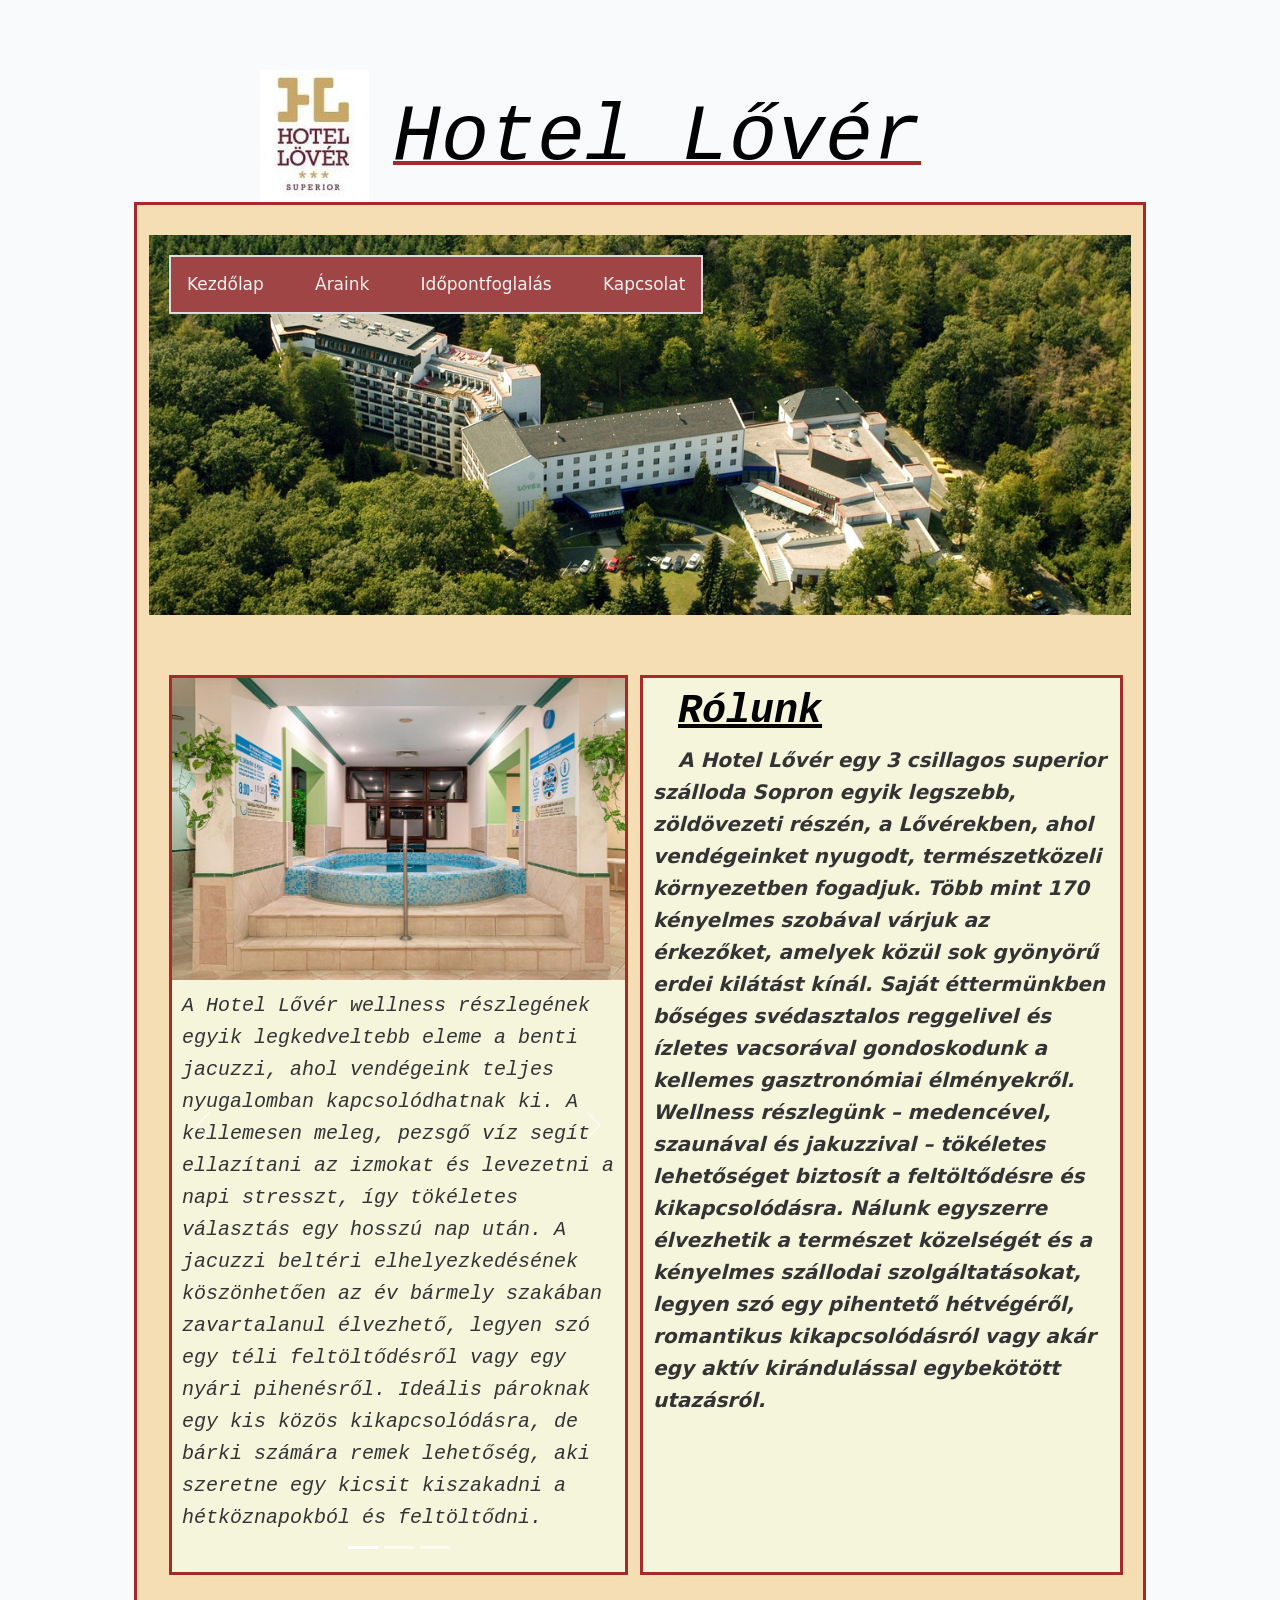
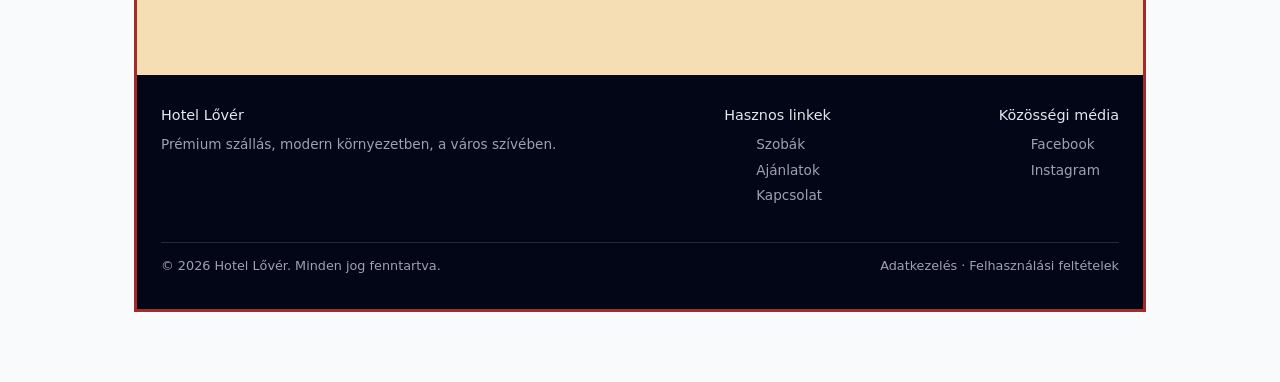
==== index.html @ 331b89bc "fj" ====
<!DOCTYPE html>
<html lang="hu">
<head>
    <meta charset="UTF-8">
    <meta name="viewport" content="width=device-width, initial-scale=1.0">
    <link rel="stylesheet" href="bootstrap/css/bootstrap.min.css">
    <link rel="stylesheet" href="style.css">
    <script src="bootstrap/js/bootstrap.min.js"></script>
    <title>NLZ_szalloda</title>
</head>

<body>
    <div class="row">
        <div class="col-3 teszt"><img src="img/hotel logo.jpg" alt="logo" id="logo"></div>
        <div class="col-9 teszt" ><h1>Hotel Lővér</h1></div>
    
    </div>

    <div id="bg">

    <div class="container">
        <div class="bg-img">
            <div id="navnav">
                <div class="topnav">
                    <nav>
                        <ul class="nav">
                            <li class="nav-item"><a class="nav-link" href="index.html">Kezdőlap</a></li>
                            <li class="nav-item"><a class="nav-link" href="faszár.html" style="display: block;">Áraink</a></li>
                            <li class="nav-item"><a class="nav-link" href="#idotpontfoglalas">Időpontfoglalás</a></li>
                            <li class="nav-item"><a class="nav-link" href="#kapcsolat">Kapcsolat</a></li>
                        </ul>
                    </nav>
                </div>
            </div>
        </div>

        <div class="row" id="elsokocka">
            <div class="col-md-6" id="slidekep">
                <div class="carousel slide" data-bs-ride="false" id="carousel-1">
                    <div class="carousel-inner">
                        <div class="carousel-item active"><img class="w-100 d-block" src="img/jaccuzi.jpg" alt="Slide Image"> <p id="jacuzzislide">A Hotel Lővér wellness részlegének egyik 
                            legkedveltebb eleme a benti jacuzzi, ahol vendégeink teljes nyugalomban kapcsolódhatnak ki. A kellemesen meleg, 
                            pezsgő víz segít ellazítani az izmokat és levezetni a napi stresszt, így tökéletes választás egy hosszú nap után.
                            A jacuzzi beltéri elhelyezkedésének köszönhetően az év bármely szakában zavartalanul élvezhető, legyen szó egy 
                            téli feltöltődésről vagy egy nyári pihenésről. Ideális pároknak egy kis közös kikapcsolódásra, de bárki számára 
                            remek lehetőség, aki szeretne egy kicsit kiszakadni a hétköznapokból és feltöltődni.</p></div>
                        <div class="carousel-item"><img class="w-100 d-block" src="img/svedasztal.jpg" alt="Slide Image"> <p id="svedasztalslide">A Hotel Lővér szállodában a 
                            pihenés mellett a gasztronómiai élményekre is nagy hangsúlyt fektetünk. Bárunk kellemes, 
                            barátságos hangulatot kínál, ahol vendégeink egy frissítő ital, kávé vagy koktél mellett lazíthatnak, akár egy tartalmas nap 
                            lezárásaként, akár egy könnyed beszélgetés közben.
                            Éttermünkben gazdag svédasztalos kínálattal várjuk vendégeinket, ahol mindenki megtalálhatja a kedvére való fogásokat. 
                            Reggel bőséges választékkal indíthatjuk a napot, míg vacsoránál változatos, ízletes ételek közül válogathatunk. 
                            Kínálatunkban a hagyományos magyar ízek mellett könnyedebb és nemzetközi fogások is helyet kapnak, így minden alkalom egy élmény nálunk.</p></div>
                        <div class="carousel-item"><img class="w-100 d-block" src="img/medence.jpg" alt="Slide Image"> <p id="medenceslide">A Hotel Lővér beltéri medencéje 
                            tökéletes helyszínt biztosít a pihenésre és a feltöltődésre. Vendégeink számára kellemes hőmérsékletű vízzel és nyugodt környezettel tesszük lehetővé, 
                            hogy bármely évszakban élvezhessék a fürdőzés élményét.
                            A medence ideális egy frissítő úszáshoz vagy egy lazító fürdőzéshez, akár aktív kikapcsolódásként, 
                            akár a wellness élmények részeként. Nálunk a nyugalom és a kényelem találkozik, 
                            így vendégeink valóban kikapcsolódhatnak és feltöltődhetnek a mindennapok rohanása után.</p></div>
                    </div>
                    <div><a class="carousel-control-prev" href="#carousel-1" role="button" data-bs-slide="prev"><span class="carousel-control-prev-icon"></span><span class="visually-hidden">Previous</span></a><a class="carousel-control-next" href="#carousel-1" role="button" data-bs-slide="next"><span class="carousel-control-next-icon"></span><span class="visually-hidden">Next</span></a></div>
                    <div class="carousel-indicators"><button type="button" data-bs-target="#carousel-1" data-bs-slide-to="0" class="active"></button> <button type="button" data-bs-target="#carousel-1" data-bs-slide-to="1"></button> <button type="button" data-bs-target="#carousel-1" data-bs-slide-to="2"></button></div>
                </div>
        </div>

            <div class="col-md-6" id="rolunk">
                <h2 id="rolunkcim">Rólunk</h2>
                <p>A Hotel Lővér egy 3 csillagos superior szálloda Sopron egyik legszebb, zöldövezeti részén, a Lővérekben, ahol vendégeinket nyugodt, természetközeli környezetben fogadjuk. 
                    Több mint 170 kényelmes szobával várjuk az érkezőket, amelyek közül sok gyönyörű erdei kilátást kínál. 
                    Saját éttermünkben bőséges svédasztalos reggelivel és ízletes vacsorával gondoskodunk a kellemes gasztronómiai élményekről.
                    Wellness részlegünk – medencével, szaunával és jakuzzival – tökéletes lehetőséget biztosít a feltöltődésre és kikapcsolódásra. 
                    Nálunk egyszerre élvezhetik a természet közelségét és a kényelmes szállodai szolgáltatásokat, legyen szó egy pihentető hétvégéről, 
                    romantikus kikapcsolódásról vagy akár egy aktív kirándulással egybekötött utazásról.
                </p>
            </div>
        </div>

    </div>

    
 <footer>
    <div class="footer-inner">
      <div class="footer-col">
        <h4>Hotel Lővér</h4>
        <p>Prémium szállás, modern környezetben, a város szívében.</p>
      </div>
      <div class="footer-col">
        <h4>Hasznos linkek</h4>
        <ul>
          <li><a href="#rooms">Szobák</a></li>
          <li><a href="#offers">Ajánlatok</a></li>
          <li><a href="#contact">Kapcsolat</a></li>
        </ul>
      </div>
      <div class="footer-col">
        <h4>Közösségi média</h4>
        <ul>
          <li><a href="https://www.facebook.com/loverhotel/?locale=hu_HU">Facebook</a></li>
          <li><a href="https://www.instagram.com/hotellover.sopron/">Instagram</a></li>
        </ul>
      </div>
    </div>
    <div class="footer-bottom">
      <span>© 2026 Hotel Lővér. Minden jog fenntartva.</span>
      <span>Adatkezelés · Felhasználási feltételek</span>
    </div>
  </footer>
  </div>
</body>
</html>
---- style.css ----
h1{
    color: black;
    text-align: left;
    font-size: 80px;
    font-family: 'Courier New', Courier, monospace;
    font-style: italic;
    padding-top: 20px;
    text-decoration: underline brown 4px;
}
h2{
    color: black;
}



body{
    padding: 70px;
    width: 90%;
    margin: auto;
    background-color: white;
    background-size: cover;
    background-repeat: no-repeat;
}


#carousel-item , .carousel-item :active{
    height: 500px;
    object-fit: cover;
    align-items: right;
}


#logo {
    width: 109px;
    height: 132px;
    float: right;
    margin-left: -200px;
}


.nav{
    background-size: 50px 30px;
    background-color: rgb(160, 69, 69);
    background-repeat: no-repeat;
    text-align: center;
}

#bg{
    background-color: wheat;
    background-repeat: no-repeat;
    border: solid brown 3px;
}

.bg-img{
    background-image: url(img/Lover_erdo.jpg);
    background-size: cover;
    background-repeat: no-repeat;
    min-height: 380px;
    background-position: center;
    margin-bottom: 40px;
    margin-top: 30px
}

#navnav{
    position: absolute;
    margin: 20px;
    width: auto;
    border: solid #ddd 2px;

}

.topnav a{
    float: left;
    color: #f2f2f2;
    text-align: center;
    padding: 14px 16px;
    text-decoration: none;
    font-size: 17px;
}

.topnav a:hover {
    background-color: #ddd;
    color: black;
}


#rolunkcim{
    font-size: 40px;
    font-family: 'Courier New', Courier, monospace;
    font-weight: bolder;
    text-decoration: underline;
}

#rolunk{
    border: solid brown 3px;
    font-style: italic;
    padding: 10px;
    font-size: 20px;
    font-family: 'Courier New', Courier, monospace;
    font-weight: bolder;
    text-indent: 25px;
    margin-bottom: 40px;
    background-color: beige;
    height: 900px;
}

#elsokocka{
    padding: 20px;
    margin-bottom: 40px;

}

#jacuzzislide{
    font-size: 20px;
    font-family: 'Courier New', Courier, monospace;
    font-style: italic;
    padding: 10px;
    background-color: beige;
}

#svedasztalslide{
    font-size: 20px;
    font-family: 'Courier New', Courier, monospace;
    font-style: italic;
    padding: 10px;
    background-color: beige;
}

#medenceslide{
    font-size: 20px;
    font-family: 'Courier New', Courier, monospace;
    font-style: italic;
    padding: 10px;
    background-color: beige;
}

.carousel-inner{
        border: solid brown 3px;
        height: 900px;
        background-color: beige;
}
:root {
      --primary: #1e88e5;
      --secondary: #ffb300;
      --dark: #1f2933;
      --light: #f9fafb;
      --text: #333333;
    }

    * {
      box-sizing: border-box;
      margin: 0;
      padding: 0;
      font-family: system-ui, -apple-system, BlinkMacSystemFont, "Segoe UI", sans-serif;
    }

    body {
      background: var(--light);
      color: var(--text);
      line-height: 1.6;
    }

    header {
      background: rgba(0, 0, 0, 0.55);
      color: white;
      position: fixed;
      top: 0;
      left: 0;
      right: 0;
      z-index: 10;
      backdrop-filter: blur(10px);
    }

    .nav-container {
      max-width: 1100px;
      margin: 0 auto;
      padding: 0.8rem 1.5rem;
      display: flex;
      align-items: center;
      justify-content: space-between;
    }

    .logo {
      font-weight: 700;
      letter-spacing: 1px;
      font-size: 1.1rem;
    }

    .logo span {
      color: var(--secondary);
    }

    nav ul {
      list-style: none;
      display: flex;
      gap: 1.2rem;
    }

    nav a::after {
      content: "";
      position: absolute;
      left: 0;
      bottom: -4px;
      width: 0;
      height: 2px;
      background: var(--secondary);
      transition: width 0.2s ease;
    }

    nav a:hover::after {
      width: 100%;
    }

    .btn-primary {
      background: var(--secondary);
      color: #1f2933;
      border: none;
      padding: 0.5rem 1rem;
      border-radius: 999px;
      cursor: pointer;
      font-weight: 600;
      font-size: 0.9rem;
      transition: transform 0.15s ease, box-shadow 0.15s ease, background 0.15s ease;
      box-shadow: 0 6px 18px rgba(0, 0, 0, 0.25);
    }

    .btn-primary:hover {
      background: #ffca3a;
      transform: translateY(-1px);
      box-shadow: 0 10px 24px rgba(0, 0, 0, 0.3);
    }

    .hero {
      min-height: 100vh;
      background-image: linear-gradient(
          rgba(0, 0, 0, 0.55),
          rgba(0, 0, 0, 0.55)
        ),
        url("https://images.pexels.com/photos/258154/pexels-photo-258154.jpeg");
      background-size: cover;
      background-position: center;
      display: flex;
      align-items: center;
      justify-content: center;
      padding: 0 1.5rem;
      text-align: center;
      color: white;
    }

    .hero-content {
      max-width: 650px;
      margin-top: 3rem;
    }

    .hero h1 {
      font-size: clamp(2.2rem, 4vw, 3.2rem);
      margin-bottom: 1rem;
    }

    .hero p {
      font-size: 1rem;
      margin-bottom: 1.5rem;
      color: #e5e7eb;
    }

    .hero .hero-tags {
      display: flex;
      flex-wrap: wrap;
      justify-content: center;
      gap: 0.5rem;
      margin-bottom: 1.5rem;
    }

    .hero-tag {
      background: rgba(15, 23, 42, 0.7);
      border-radius: 999px;
      padding: 0.3rem 0.8rem;
      font-size: 0.8rem;
      border: 1px solid rgba(148, 163, 184, 0.5);
    }

    .hero-actions {
      display: flex;
      justify-content: center;
      gap: 0.8rem;
      flex-wrap: wrap;
    }

    .btn-outline {
      background: transparent;
      color: white;
      border-radius: 999px;
      border: 1px solid rgba(255, 255, 255, 0.7);
      padding: 0.5rem 1rem;
      cursor: pointer;
      font-size: 0.9rem;
      transition: background 0.15s ease, color 0.15s ease, border-color 0.15s ease;
    }

    .btn-outline:hover {
      background: white;
      color: #111827;
      border-color: white;
    }

    .search-box {
      margin-top: 2rem;
      background: rgba(15, 23, 42, 0.9);
      border-radius: 1rem;
      padding: 1rem;
      display: grid;
      grid-template-columns: repeat(4, minmax(0, 1fr));
      gap: 0.8rem;
      align-items: center;
    }

    .search-field label {
      display: block;
      font-size: 0.75rem;
      text-transform: uppercase;
      letter-spacing: 0.05em;
      color: #9ca3af;
      margin-bottom: 0.2rem;
    }

    .search-field input,
    .search-field select {
      width: 100%;
      padding: 0.4rem 0.5rem;
      border-radius: 0.5rem;
      border: 1px solid #4b5563;
      background: #020617;
      color: white;
      font-size: 0.85rem;
    }

    .search-field input:focus,
    .search-field select:focus {
      outline: none;
      border-color: var(--secondary);
    }

    .search-box .btn-primary {
      width: 100%;
      padding: 0.6rem 1rem;
    }

    main {
      max-width: 1100px;
      margin: 0 auto;
      padding: 3rem 1.5rem 4rem;
      background: var(--light);
    }

    section {
      margin-top: 3rem;
    }

    .section-title {
      font-size: 1.6rem;
      margin-bottom: 0.5rem;
      color: var(--dark);
    }

    .section-subtitle {
      font-size: 0.95rem;
      color: #6b7280;
      margin-bottom: 1.5rem;
    }

    .cards {
      display: grid;
      grid-template-columns: repeat(auto-fit, minmax(240px, 1fr));
      gap: 1.5rem;
    }

    .card {
      background: white;
      border-radius: 1rem;
      overflow: hidden;
      box-shadow: 0 10px 30px rgba(15, 23, 42, 0.08);
      display: flex;
      flex-direction: column;
      transition: transform 0.15s ease, box-shadow 0.15s ease;
    }

    .card:hover {
      transform: translateY(-4px);
      box-shadow: 0 16px 40px rgba(15, 23, 42, 0.12);
    }

    .card img {
      width: 100%;
      height: 180px;
      object-fit: cover;
    }

    .card-body {
      padding: 1rem 1.1rem 1.1rem;
      flex: 1;
      display: flex;
      flex-direction: column;
      gap: 0.4rem;
    }

    .card-title {
      font-weight: 600;
      color: var(--dark);
    }

    .card-meta {
      font-size: 0.85rem;
      color: #6b7280;
    }

    .card-price {
      margin-top: 0.4rem;
      font-weight: 700;
      color: var(--primary);
      font-size: 1rem;
    }

    .card-footer {
      margin-top: 0.6rem;
      display: flex;
      justify-content: space-between;
      align-items: center;
      font-size: 0.85rem;
      color: #6b7280;
    }

    .badge {
      background: #e0f2fe;
      color: #0369a1;
      padding: 0.2rem 0.6rem;
      border-radius: 999px;
      font-size: 0.75rem;
      font-weight: 600;
    }

    .amenities {
      display: flex;
      flex-wrap: wrap;
      gap: 0.4rem;
      margin-top: 0.4rem;
      font-size: 0.8rem;
      color: #4b5563;
    }

    .amenities span::before {
      content: "• ";
      color: var(--secondary);
    }

    .grid-2 {
      display: grid;
      grid-template-columns: minmax(0, 1.2fr) minmax(0, 1fr);
      gap: 2rem;
      align-items: center;
    }

    .about-text p {
      margin-bottom: 0.7rem;
      color: #4b5563;
      font-size: 0.95rem;
    }

    .about-highlights {
      display: grid;
      grid-template-columns: repeat(2, minmax(0, 1fr));
      gap: 0.8rem;
      margin-top: 0.5rem;
    }

    .highlight {
      background: white;
      border-radius: 0.8rem;
      padding: 0.7rem 0.8rem;
      font-size: 0.85rem;
      box-shadow: 0 6px 18px rgba(15, 23, 42, 0.06);
    }

    .highlight strong {
      display: block;
      margin-bottom: 0.2rem;
      color: var(--dark);
    }

    .about-image {
      border-radius: 1.2rem;
      overflow: hidden;
      box-shadow: 0 16px 40px rgba(15, 23, 42, 0.18);
    }

    .about-image img {
      width: 100%;
      height: 100%;
      object-fit: cover;
      display: block;
    }

    footer {
      background: #020617;
      color: #9ca3af;
      padding: 2rem 1.5rem;
      margin-top: 2rem;
    }

    .footer-inner {
      max-width: 1100px;
      margin: 0 auto;
      display: flex;
      flex-wrap: wrap;
      gap: 1.5rem;
      justify-content: space-between;
      font-size: 0.85rem;
    }

    .footer-col h4 {
      color: #e5e7eb;
      margin-bottom: 0.6rem;
      font-size: 0.9rem;
    }

    .footer-col ul {
      list-style: none;
      display: grid;
      gap: 0.25rem;
    }

    .footer-col a {
      color: #9ca3af;
      text-decoration: none;
      font-size: 0.85rem;
    }

    .footer-col a:hover {
      color: white;
    }

    .footer-bottom {
      margin-top: 1.2rem;
      border-top: 1px solid #1f2937;
      padding-top: 0.8rem;
      font-size: 0.8rem;
      display: flex;
      justify-content: space-between;
      flex-wrap: wrap;
      gap: 0.5rem;
    }

    @media (max-width: 768px) {
      nav ul {
        display: none; /* egyszerű mobil verzió, később lehet hamburger menü */
      }

      .search-box {
        grid-template-columns: repeat(2, minmax(0, 1fr));
      }

      .grid-2 {
        grid-template-columns: minmax(0, 1fr);
      }
    }

    @media (max-width: 480px) {
      .search-box {
        grid-template-columns: minmax(0, 1fr);
      }

      .hero-content {
        margin-top: 4rem;
      }}
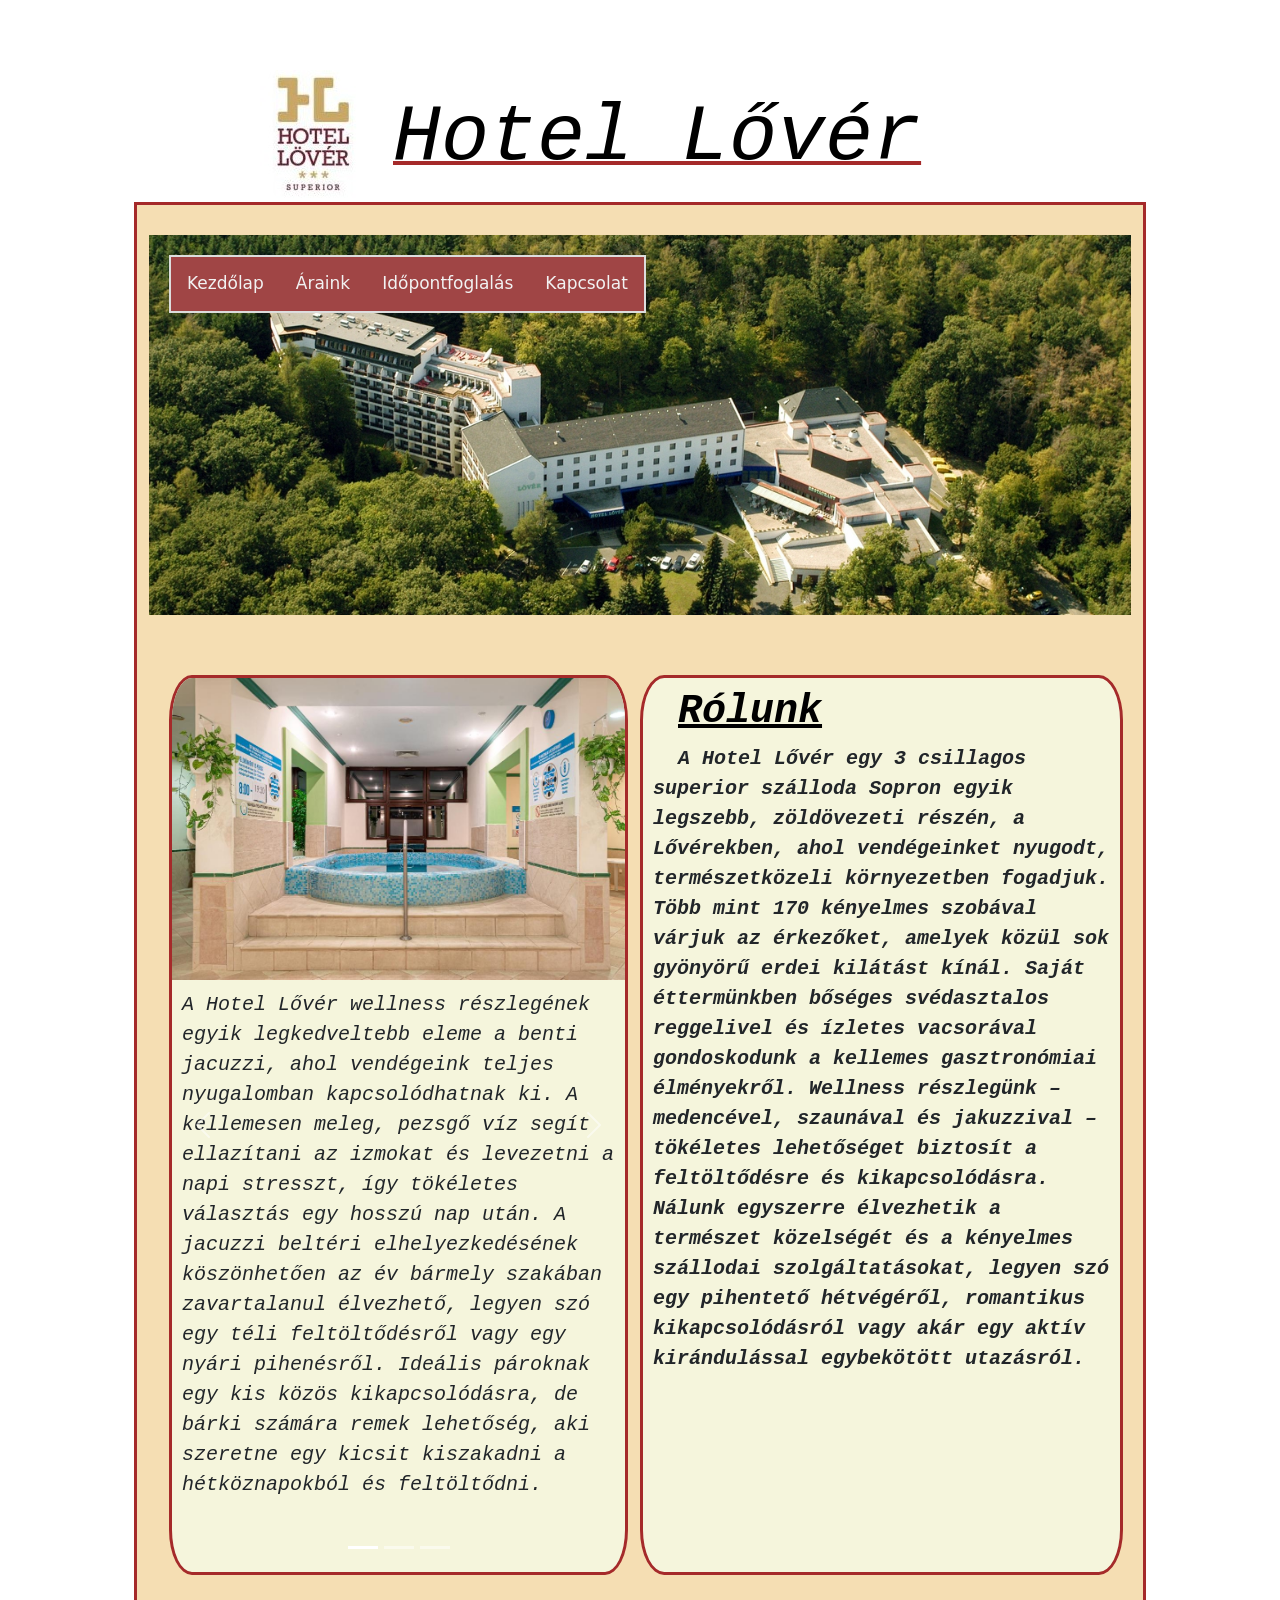
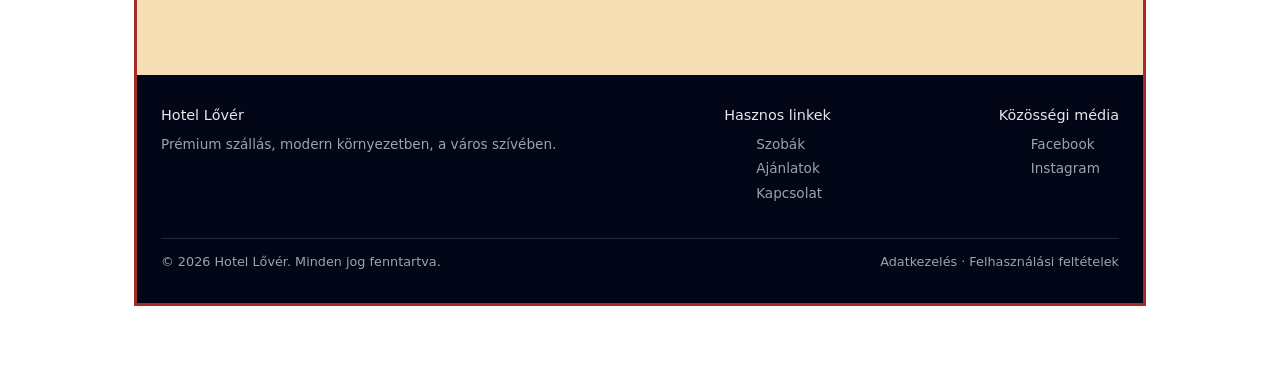
==== commit befe6288: "kapcsolat osszekapcsolása" ====
--- a/index.html
+++ b/index.html
@@ -27,7 +27,7 @@
                             <li class="nav-item"><a class="nav-link" href="index.html">Kezdőlap</a></li>
                             <li class="nav-item"><a class="nav-link" href="faszár.html" style="display: block;">Áraink</a></li>
                             <li class="nav-item"><a class="nav-link" href="#idotpontfoglalas">Időpontfoglalás</a></li>
-                            <li class="nav-item"><a class="nav-link" href="#kapcsolat">Kapcsolat</a></li>
+                            <li class="nav-item"><a class="nav-link" href="kapcsolat.html">Kapcsolat</a></li>
                         </ul>
                     </nav>
                 </div>
--- a/style.css
+++ b/style.css
@@ -102,6 +102,7 @@
     margin-bottom: 40px;
     background-color: beige;
     height: 900px;
+    border-radius: 5%;
 }
 
 #elsokocka{
@@ -138,287 +139,8 @@
         border: solid brown 3px;
         height: 900px;
         background-color: beige;
-}
-:root {
-      --primary: #1e88e5;
-      --secondary: #ffb300;
-      --dark: #1f2933;
-      --light: #f9fafb;
-      --text: #333333;
-    }
-
-    * {
-      box-sizing: border-box;
-      margin: 0;
-      padding: 0;
-      font-family: system-ui, -apple-system, BlinkMacSystemFont, "Segoe UI", sans-serif;
-    }
-
-    body {
-      background: var(--light);
-      color: var(--text);
-      line-height: 1.6;
-    }
-
-    header {
-      background: rgba(0, 0, 0, 0.55);
-      color: white;
-      position: fixed;
-      top: 0;
-      left: 0;
-      right: 0;
-      z-index: 10;
-      backdrop-filter: blur(10px);
-    }
-
-    .nav-container {
-      max-width: 1100px;
-      margin: 0 auto;
-      padding: 0.8rem 1.5rem;
-      display: flex;
-      align-items: center;
-      justify-content: space-between;
-    }
-
-    .logo {
-      font-weight: 700;
-      letter-spacing: 1px;
-      font-size: 1.1rem;
-    }
-
-    .logo span {
-      color: var(--secondary);
-    }
-
-    nav ul {
-      list-style: none;
-      display: flex;
-      gap: 1.2rem;
-    }
-
-    nav a::after {
-      content: "";
-      position: absolute;
-      left: 0;
-      bottom: -4px;
-      width: 0;
-      height: 2px;
-      background: var(--secondary);
-      transition: width 0.2s ease;
-    }
-
-    nav a:hover::after {
-      width: 100%;
-    }
-
-    .btn-primary {
-      background: var(--secondary);
-      color: #1f2933;
-      border: none;
-      padding: 0.5rem 1rem;
-      border-radius: 999px;
-      cursor: pointer;
-      font-weight: 600;
-      font-size: 0.9rem;
-      transition: transform 0.15s ease, box-shadow 0.15s ease, background 0.15s ease;
-      box-shadow: 0 6px 18px rgba(0, 0, 0, 0.25);
-    }
-
-    .btn-primary:hover {
-      background: #ffca3a;
-      transform: translateY(-1px);
-      box-shadow: 0 10px 24px rgba(0, 0, 0, 0.3);
-    }
-
-    .hero {
-      min-height: 100vh;
-      background-image: linear-gradient(
-          rgba(0, 0, 0, 0.55),
-          rgba(0, 0, 0, 0.55)
-        ),
-        url("https://images.pexels.com/photos/258154/pexels-photo-258154.jpeg");
-      background-size: cover;
-      background-position: center;
-      display: flex;
-      align-items: center;
-      justify-content: center;
-      padding: 0 1.5rem;
-      text-align: center;
-      color: white;
-    }
-
-    .hero-content {
-      max-width: 650px;
-      margin-top: 3rem;
-    }
-
-    .hero h1 {
-      font-size: clamp(2.2rem, 4vw, 3.2rem);
-      margin-bottom: 1rem;
-    }
-
-    .hero p {
-      font-size: 1rem;
-      margin-bottom: 1.5rem;
-      color: #e5e7eb;
-    }
-
-    .hero .hero-tags {
-      display: flex;
-      flex-wrap: wrap;
-      justify-content: center;
-      gap: 0.5rem;
-      margin-bottom: 1.5rem;
-    }
-
-    .hero-tag {
-      background: rgba(15, 23, 42, 0.7);
-      border-radius: 999px;
-      padding: 0.3rem 0.8rem;
-      font-size: 0.8rem;
-      border: 1px solid rgba(148, 163, 184, 0.5);
-    }
-
-    .hero-actions {
-      display: flex;
-      justify-content: center;
-      gap: 0.8rem;
-      flex-wrap: wrap;
-    }
-
-    .btn-outline {
-      background: transparent;
-      color: white;
-      border-radius: 999px;
-      border: 1px solid rgba(255, 255, 255, 0.7);
-      padding: 0.5rem 1rem;
-      cursor: pointer;
-      font-size: 0.9rem;
-      transition: background 0.15s ease, color 0.15s ease, border-color 0.15s ease;
-    }
-
-    .btn-outline:hover {
-      background: white;
-      color: #111827;
-      border-color: white;
-    }
-
-    .search-box {
-      margin-top: 2rem;
-      background: rgba(15, 23, 42, 0.9);
-      border-radius: 1rem;
-      padding: 1rem;
-      display: grid;
-      grid-template-columns: repeat(4, minmax(0, 1fr));
-      gap: 0.8rem;
-      align-items: center;
-    }
-
-    .search-field label {
-      display: block;
-      font-size: 0.75rem;
-      text-transform: uppercase;
-      letter-spacing: 0.05em;
-      color: #9ca3af;
-      margin-bottom: 0.2rem;
-    }
-
-    .search-field input,
-    .search-field select {
-      width: 100%;
-      padding: 0.4rem 0.5rem;
-      border-radius: 0.5rem;
-      border: 1px solid #4b5563;
-      background: #020617;
-      color: white;
-      font-size: 0.85rem;
-    }
-
-    .search-field input:focus,
-    .search-field select:focus {
-      outline: none;
-      border-color: var(--secondary);
-    }
-
-    .search-box .btn-primary {
-      width: 100%;
-      padding: 0.6rem 1rem;
-    }
-
-    main {
-      max-width: 1100px;
-      margin: 0 auto;
-      padding: 3rem 1.5rem 4rem;
-      background: var(--light);
-    }
-
-    section {
-      margin-top: 3rem;
-    }
-
-    .section-title {
-      font-size: 1.6rem;
-      margin-bottom: 0.5rem;
-      color: var(--dark);
-    }
-
-    .section-subtitle {
-      font-size: 0.95rem;
-      color: #6b7280;
-      margin-bottom: 1.5rem;
-    }
-
-    .cards {
-      display: grid;
-      grid-template-columns: repeat(auto-fit, minmax(240px, 1fr));
-      gap: 1.5rem;
-    }
-
-    .card {
-      background: white;
-      border-radius: 1rem;
-      overflow: hidden;
-      box-shadow: 0 10px 30px rgba(15, 23, 42, 0.08);
-      display: flex;
-      flex-direction: column;
-      transition: transform 0.15s ease, box-shadow 0.15s ease;
-    }
-
-    .card:hover {
-      transform: translateY(-4px);
-      box-shadow: 0 16px 40px rgba(15, 23, 42, 0.12);
-    }
-
-    .card img {
-      width: 100%;
-      height: 180px;
-      object-fit: cover;
-    }
-
-    .card-body {
-      padding: 1rem 1.1rem 1.1rem;
-      flex: 1;
-      display: flex;
-      flex-direction: column;
-      gap: 0.4rem;
-    }
-
-    .card-title {
-      font-weight: 600;
-      color: var(--dark);
-    }
-
-    .card-meta {
-      font-size: 0.85rem;
-      color: #6b7280;
-    }
-
-    .card-price {
-      margin-top: 0.4rem;
-      font-weight: 700;
-      color: var(--primary);
-      font-size: 1rem;
-    }
+        border-radius: 5%;
+}
 
     .card-footer {
       margin-top: 0.6rem;
@@ -429,77 +151,7 @@
       color: #6b7280;
     }
 
-    .badge {
-      background: #e0f2fe;
-      color: #0369a1;
-      padding: 0.2rem 0.6rem;
-      border-radius: 999px;
-      font-size: 0.75rem;
-      font-weight: 600;
-    }
-
-    .amenities {
-      display: flex;
-      flex-wrap: wrap;
-      gap: 0.4rem;
-      margin-top: 0.4rem;
-      font-size: 0.8rem;
-      color: #4b5563;
-    }
-
-    .amenities span::before {
-      content: "• ";
-      color: var(--secondary);
-    }
-
-    .grid-2 {
-      display: grid;
-      grid-template-columns: minmax(0, 1.2fr) minmax(0, 1fr);
-      gap: 2rem;
-      align-items: center;
-    }
-
-    .about-text p {
-      margin-bottom: 0.7rem;
-      color: #4b5563;
-      font-size: 0.95rem;
-    }
-
-    .about-highlights {
-      display: grid;
-      grid-template-columns: repeat(2, minmax(0, 1fr));
-      gap: 0.8rem;
-      margin-top: 0.5rem;
-    }
-
-    .highlight {
-      background: white;
-      border-radius: 0.8rem;
-      padding: 0.7rem 0.8rem;
-      font-size: 0.85rem;
-      box-shadow: 0 6px 18px rgba(15, 23, 42, 0.06);
-    }
-
-    .highlight strong {
-      display: block;
-      margin-bottom: 0.2rem;
-      color: var(--dark);
-    }
-
-    .about-image {
-      border-radius: 1.2rem;
-      overflow: hidden;
-      box-shadow: 0 16px 40px rgba(15, 23, 42, 0.18);
-    }
-
-    .about-image img {
-      width: 100%;
-      height: 100%;
-      object-fit: cover;
-      display: block;
-    }
-
-    footer {
+        footer {
       background: #020617;
       color: #9ca3af;
       padding: 2rem 1.5rem;
@@ -547,27 +199,4 @@
       justify-content: space-between;
       flex-wrap: wrap;
       gap: 0.5rem;
-    }
-
-    @media (max-width: 768px) {
-      nav ul {
-        display: none; /* egyszerű mobil verzió, később lehet hamburger menü */
-      }
-
-      .search-box {
-        grid-template-columns: repeat(2, minmax(0, 1fr));
-      }
-
-      .grid-2 {
-        grid-template-columns: minmax(0, 1fr);
-      }
-    }
-
-    @media (max-width: 480px) {
-      .search-box {
-        grid-template-columns: minmax(0, 1fr);
-      }
-
-      .hero-content {
-        margin-top: 4rem;
-      }}+    }
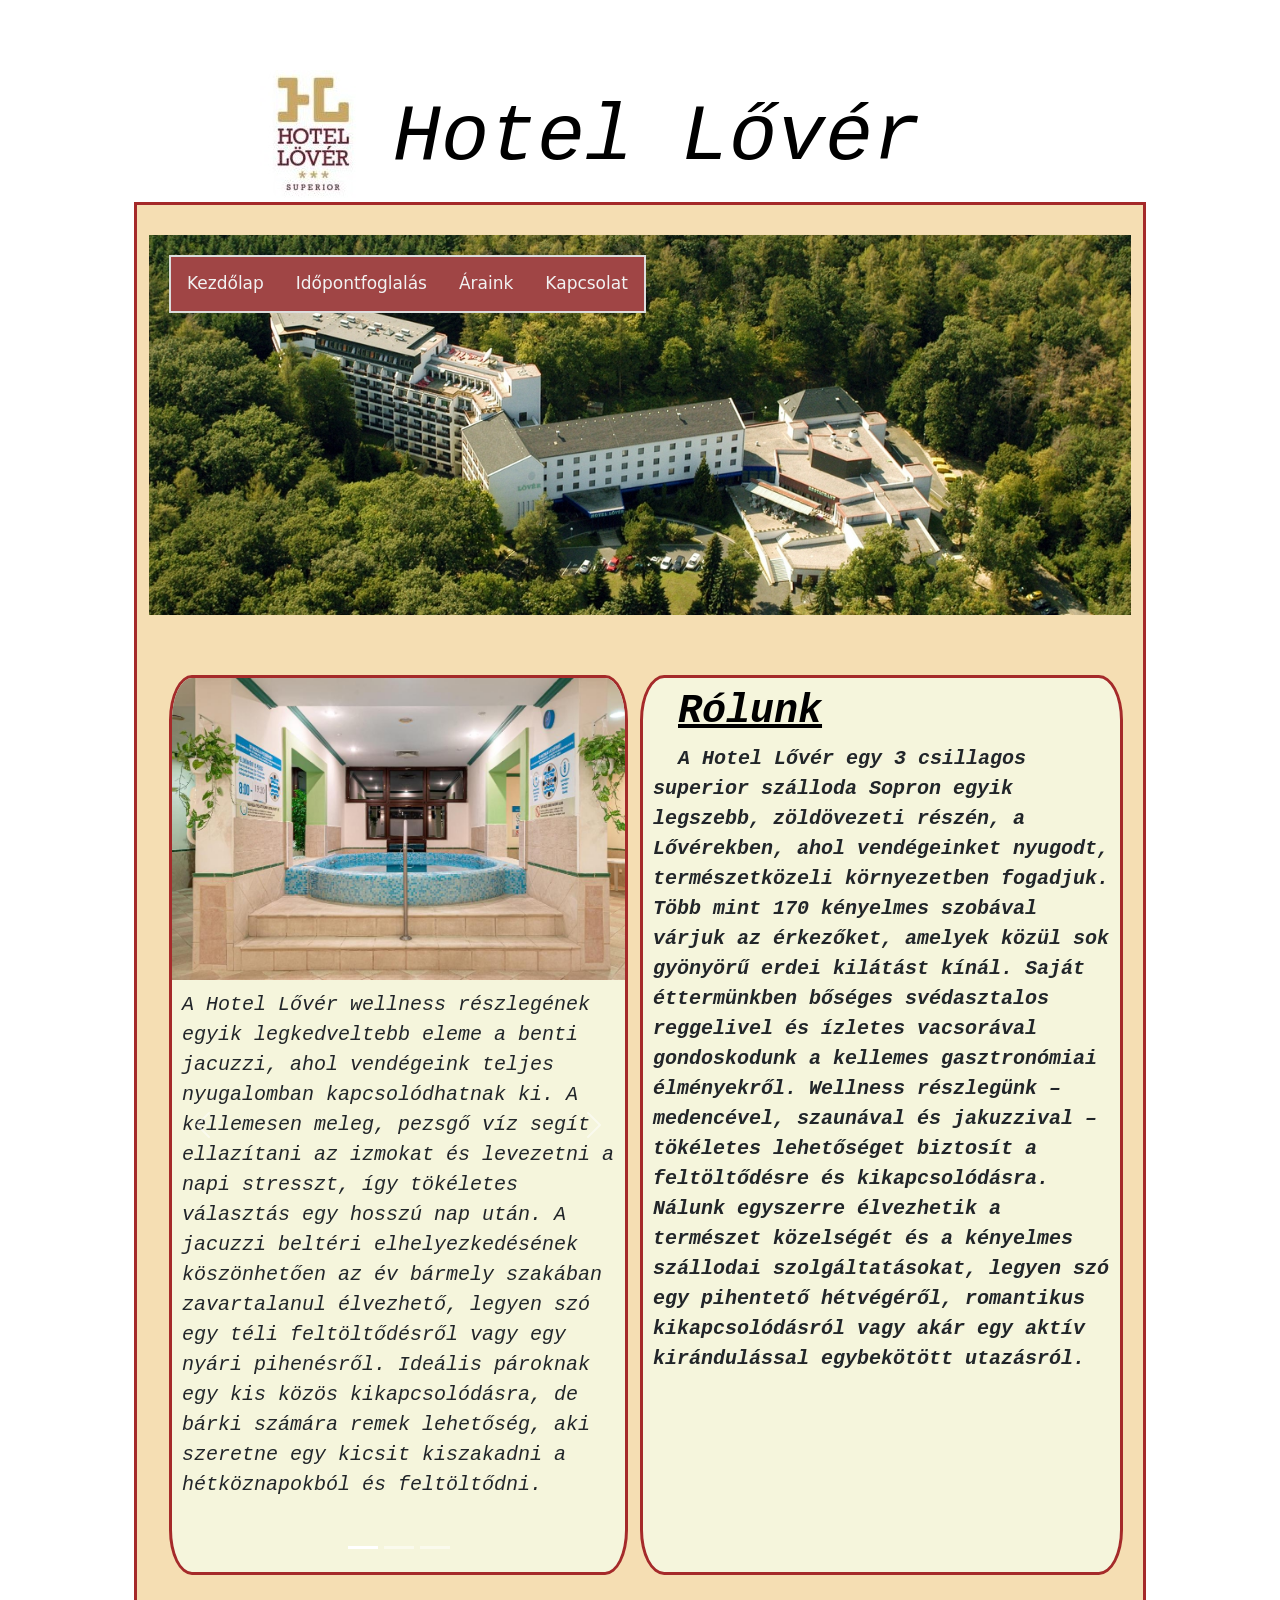
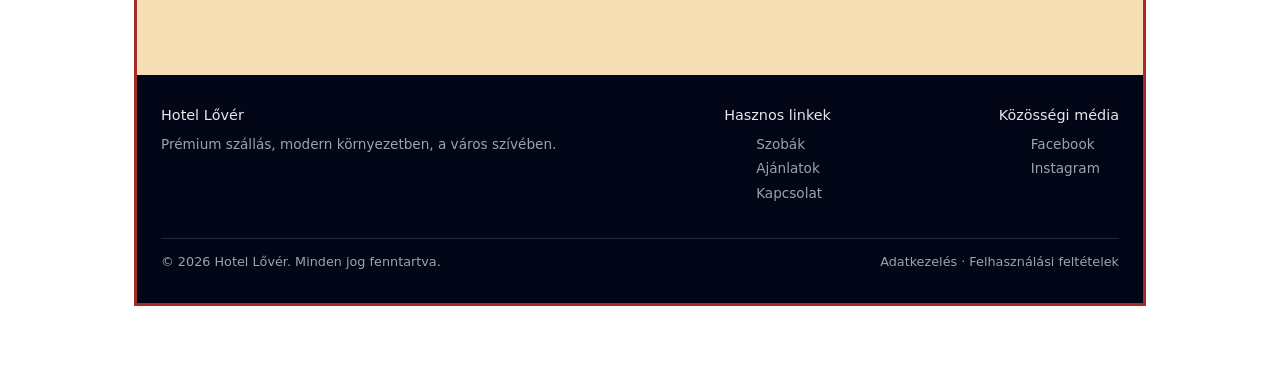
==== commit 9a9ca0ab: "cserék" ====
--- a/index.html
+++ b/index.html
@@ -25,8 +25,8 @@
                     <nav>
                         <ul class="nav">
                             <li class="nav-item"><a class="nav-link" href="index.html">Kezdőlap</a></li>
-                            <li class="nav-item"><a class="nav-link" href="faszár.html" style="display: block;">Áraink</a></li>
-                            <li class="nav-item"><a class="nav-link" href="#idotpontfoglalas">Időpontfoglalás</a></li>
+                            <li class="nav-item"><a class="nav-link" href="faszár.html" style="display: block;">Időpontfoglalás</a></li>
+                            <li class="nav-item"><a class="nav-link" href="#idotpontfoglalas">Áraink</a></li>
                             <li class="nav-item"><a class="nav-link" href="kapcsolat.html">Kapcsolat</a></li>
                         </ul>
                     </nav>
--- a/style.css
+++ b/style.css
@@ -5,7 +5,6 @@
     font-family: 'Courier New', Courier, monospace;
     font-style: italic;
     padding-top: 20px;
-    text-decoration: underline brown 4px;
 }
 h2{
     color: black;
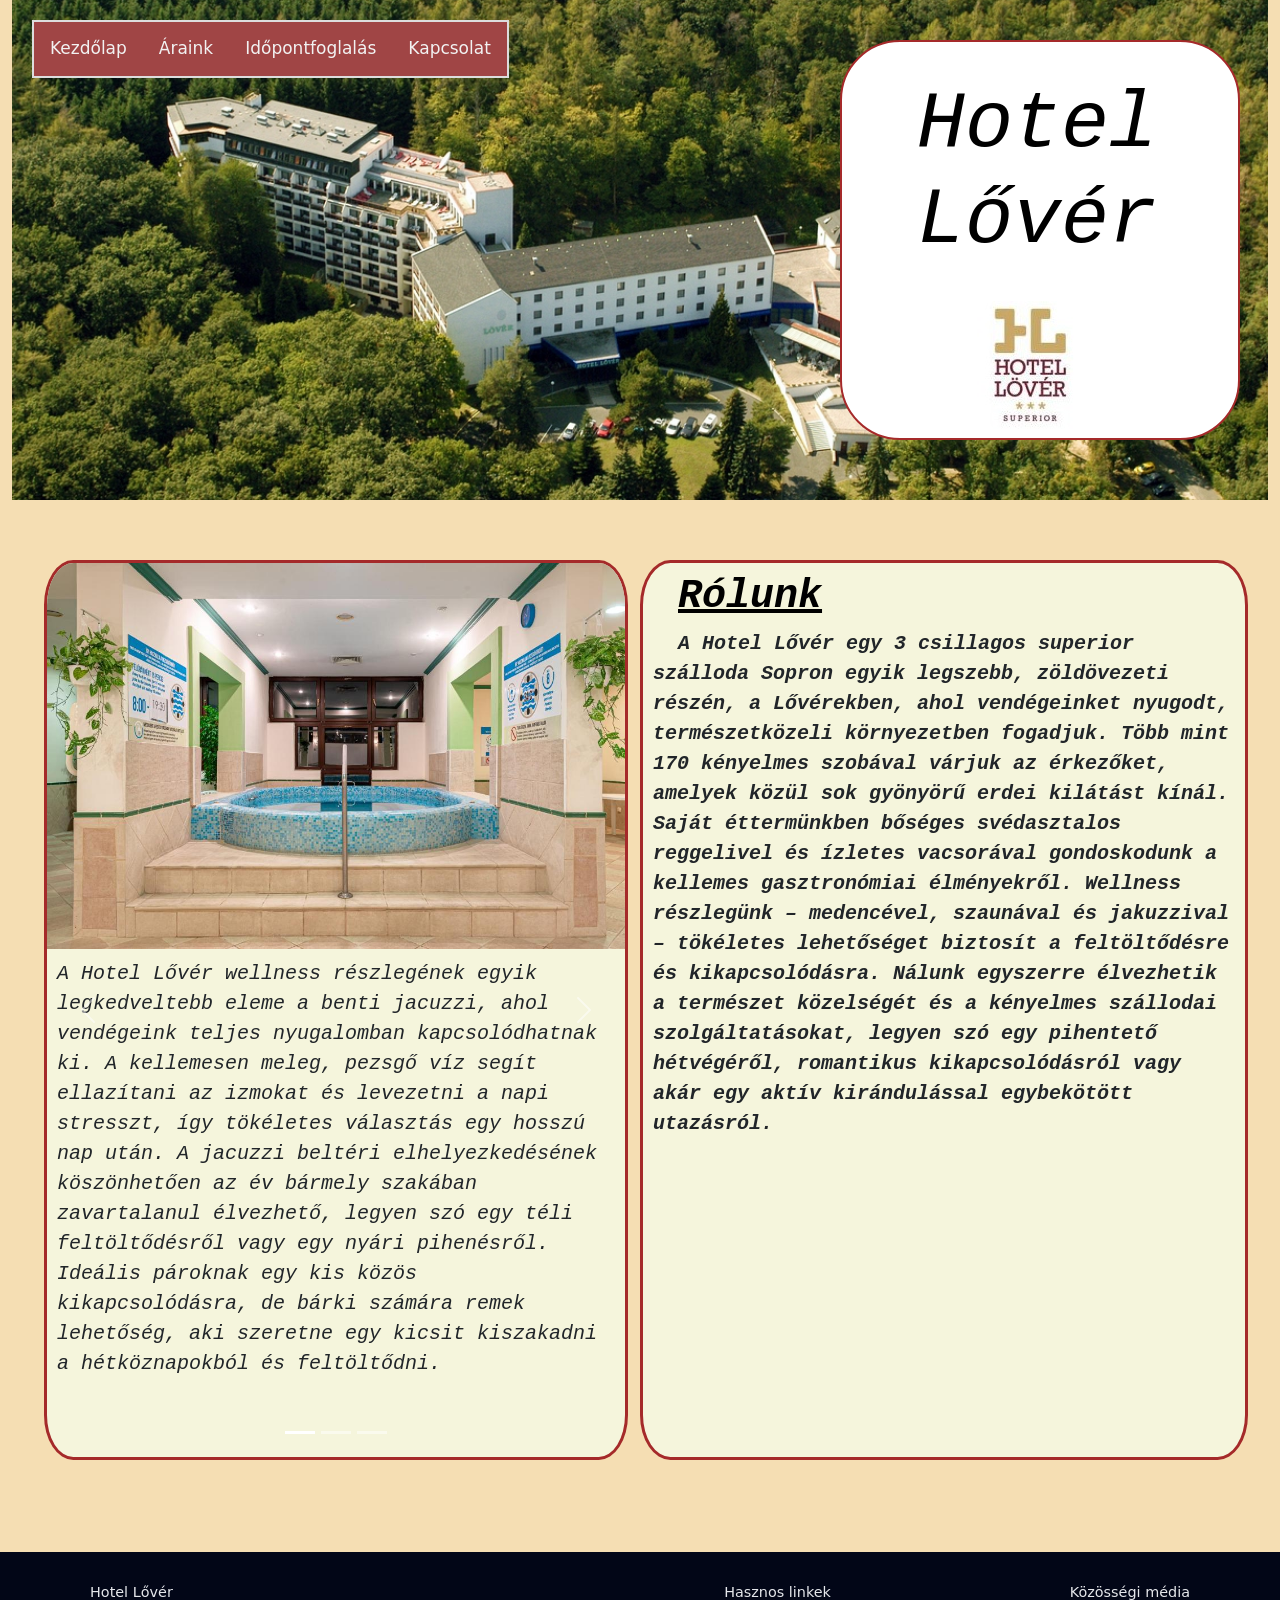
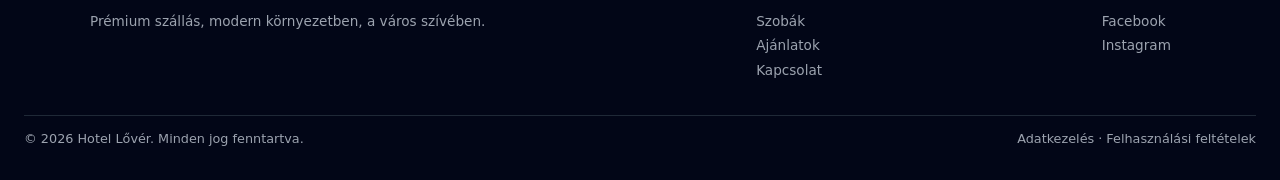
==== commit 2762b13c: "mxthyd" ====
--- a/index.html
+++ b/index.html
@@ -10,23 +10,22 @@
 </head>
 
 <body>
-    <div class="row">
-        <div class="col-3 teszt"><img src="img/hotel logo.jpg" alt="logo" id="logo"></div>
-        <div class="col-9 teszt" ><h1>Hotel Lővér</h1></div>
-    
+    <div id="cimbox">
+        <div ><h1>Hotel Lővér</h1></div>
+        <br>
+        <div><img src="img/hotel logo.jpg" alt="logo" id="logo"></div>
     </div>
 
-    <div id="bg">
 
-    <div class="container">
+    <div class="container-fluid">
         <div class="bg-img">
             <div id="navnav">
                 <div class="topnav">
                     <nav>
                         <ul class="nav">
                             <li class="nav-item"><a class="nav-link" href="index.html">Kezdőlap</a></li>
-                            <li class="nav-item"><a class="nav-link" href="faszár.html" style="display: block;">Időpontfoglalás</a></li>
-                            <li class="nav-item"><a class="nav-link" href="#idotpontfoglalas">Áraink</a></li>
+                            <li class="nav-item"><a class="nav-link" href="faszár.html" style="display: block;">Áraink</a></li>
+                            <li class="nav-item"><a class="nav-link" href="#idotpontfoglalas">Időpontfoglalás</a></li>
                             <li class="nav-item"><a class="nav-link" href="kapcsolat.html">Kapcsolat</a></li>
                         </ul>
                     </nav>
--- a/style.css
+++ b/style.css
@@ -5,18 +5,28 @@
     font-family: 'Courier New', Courier, monospace;
     font-style: italic;
     padding-top: 20px;
+    margin-left: 60px
 }
 h2{
     color: black;
 }
 
-
+#cimbox{
+    background-color: white;
+    padding: 15px;
+    border: solid brown 2px;
+    border-radius: 15%;
+    float: right;
+    margin-right: 40px;
+    height: 400px;
+    width: 400px;
+    margin-top: 40px;
+}
 
 body{
-    padding: 70px;
-    width: 90%;
+    width: 100%;
     margin: auto;
-    background-color: white;
+    background-color: wheat;
     background-size: cover;
     background-repeat: no-repeat;
 }
@@ -32,8 +42,7 @@
 #logo {
     width: 109px;
     height: 132px;
-    float: right;
-    margin-left: -200px;
+    margin-left: 120px;
 }
 
 
@@ -46,7 +55,6 @@
 
 #bg{
     background-color: wheat;
-    background-repeat: no-repeat;
     border: solid brown 3px;
 }
 
@@ -54,10 +62,10 @@
     background-image: url(img/Lover_erdo.jpg);
     background-size: cover;
     background-repeat: no-repeat;
-    min-height: 380px;
+    height: 500px;
     background-position: center;
     margin-bottom: 40px;
-    margin-top: 30px
+    width: 100%;
 }
 
 #navnav{
@@ -106,8 +114,7 @@
 
 #elsokocka{
     padding: 20px;
-    margin-bottom: 40px;
-
+    margin: auto;
 }
 
 #jacuzzislide{
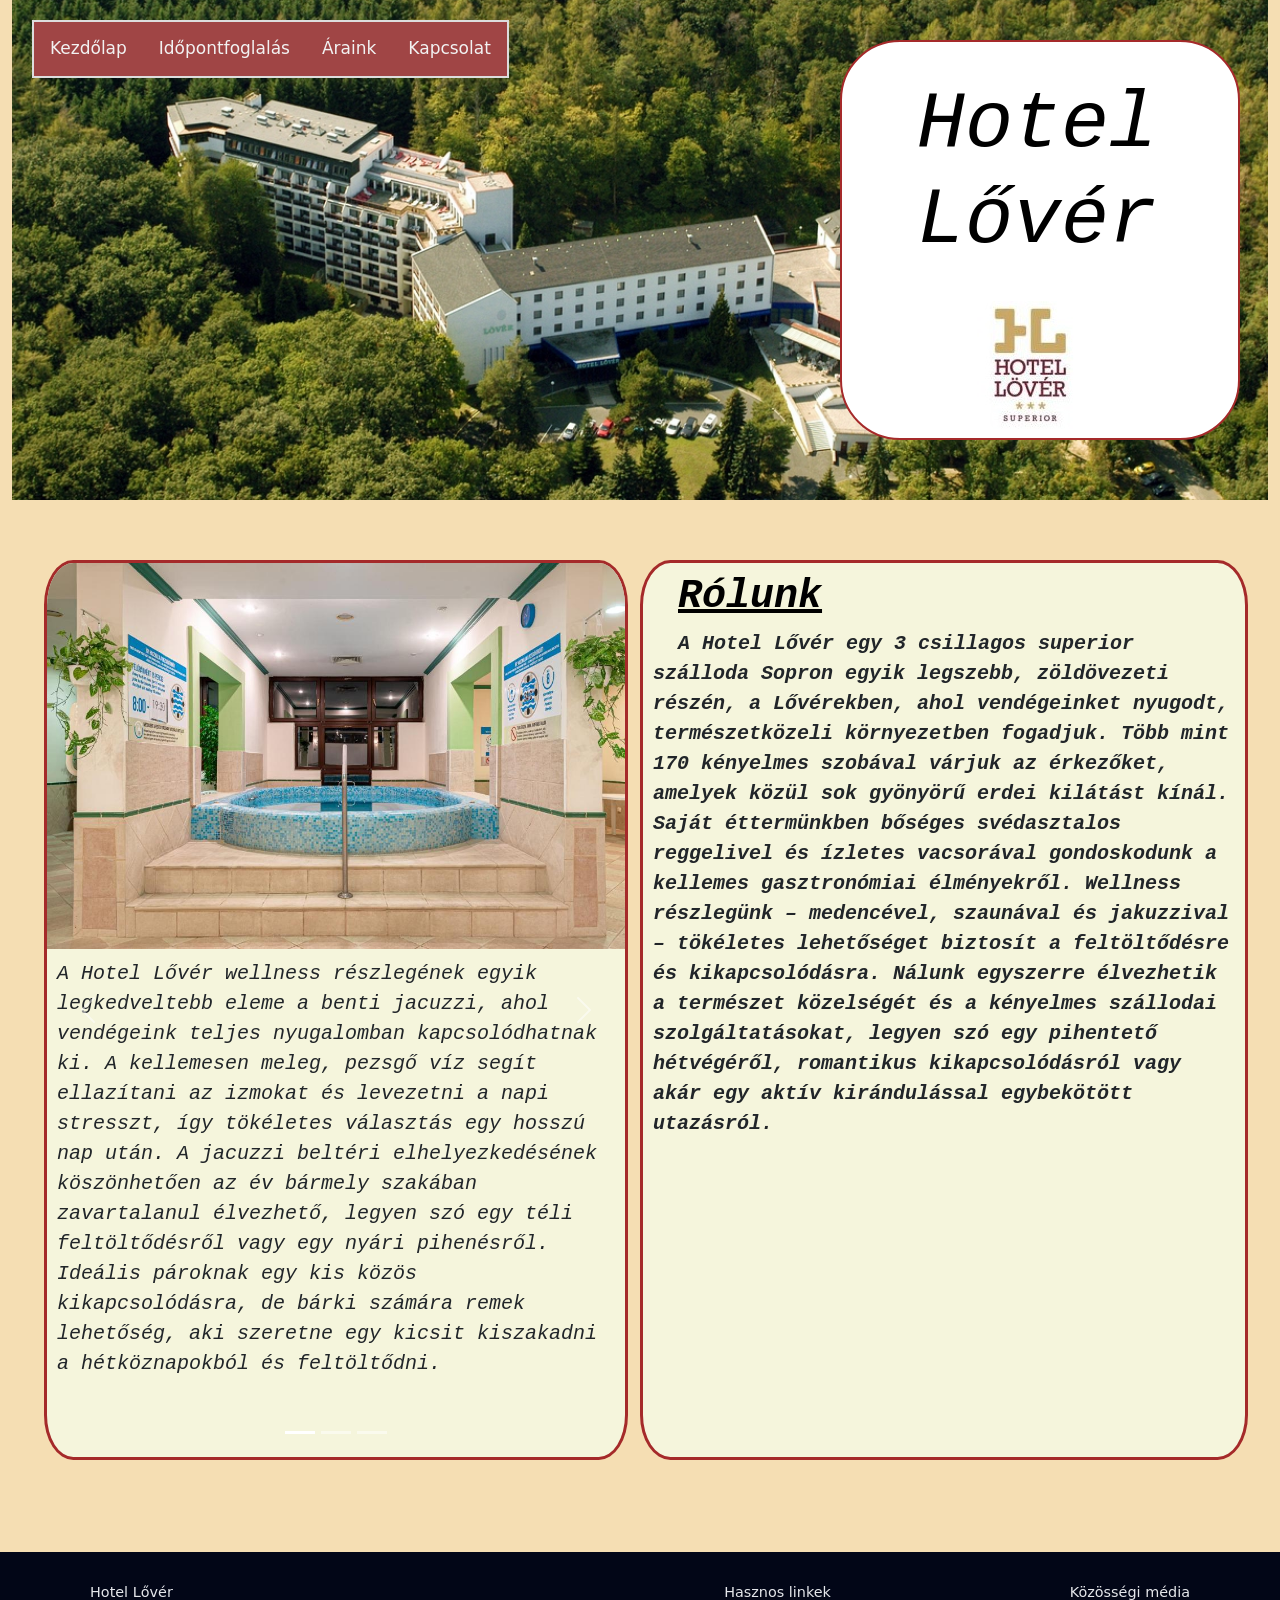
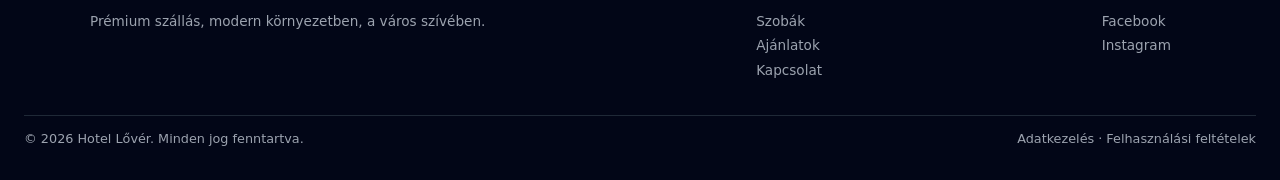
==== commit ddcff3e6: "Merge branch 'main' of https://github.com/felhasznalonev9/NLZ_szalloda.github.io" ====
--- a/index.html
+++ b/index.html
@@ -24,8 +24,8 @@
                     <nav>
                         <ul class="nav">
                             <li class="nav-item"><a class="nav-link" href="index.html">Kezdőlap</a></li>
-                            <li class="nav-item"><a class="nav-link" href="faszár.html" style="display: block;">Áraink</a></li>
-                            <li class="nav-item"><a class="nav-link" href="#idotpontfoglalas">Időpontfoglalás</a></li>
+                            <li class="nav-item"><a class="nav-link" href="faszár.html" style="display: block;">Időpontfoglalás</a></li>
+                            <li class="nav-item"><a class="nav-link" href="#idotpontfoglalas">Áraink</a></li>
                             <li class="nav-item"><a class="nav-link" href="kapcsolat.html">Kapcsolat</a></li>
                         </ul>
                     </nav>
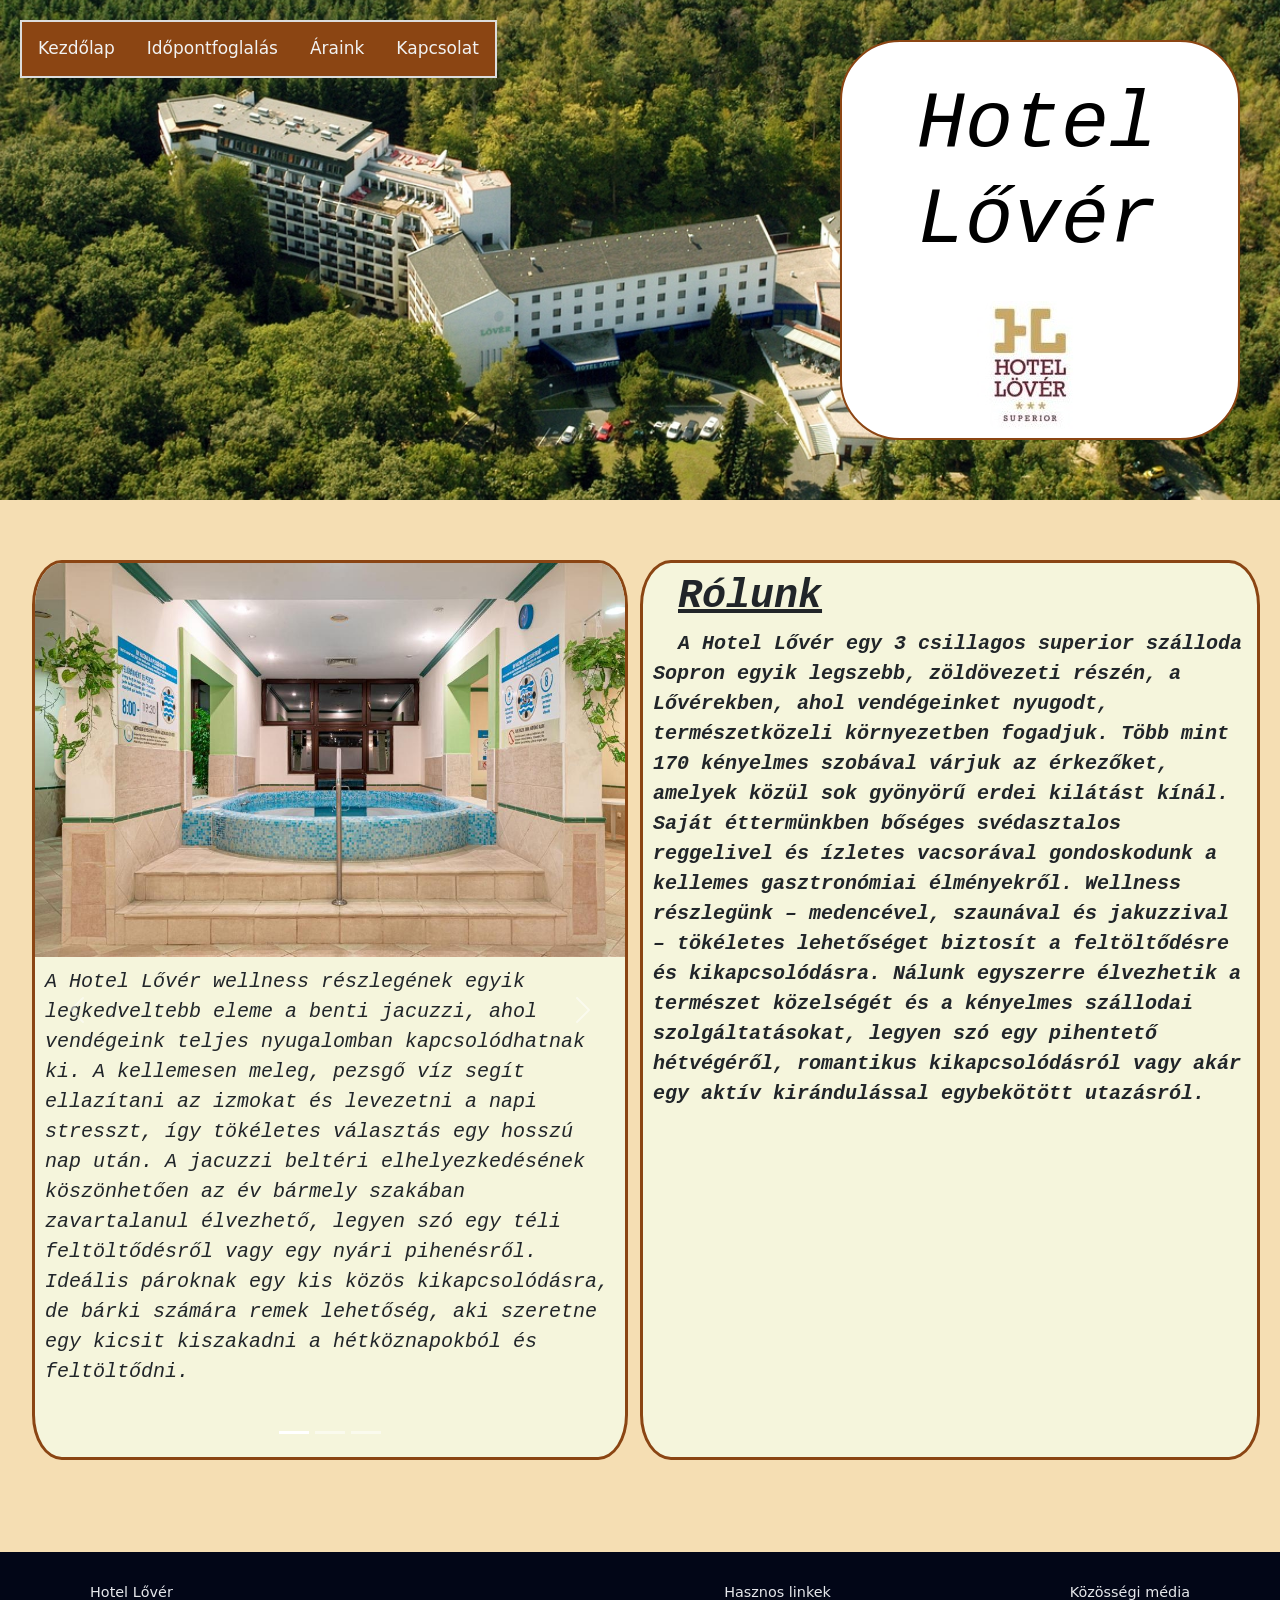
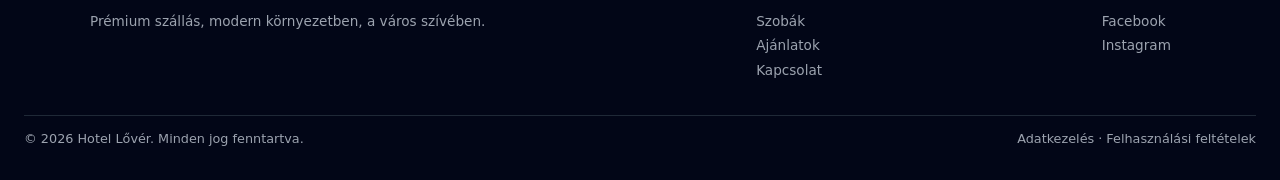
==== commit 7dfea322: "ja" ====
--- a/index.html
+++ b/index.html
@@ -17,15 +17,15 @@
     </div>
 
 
-    <div class="container-fluid">
+    <div>
         <div class="bg-img">
             <div id="navnav">
                 <div class="topnav">
                     <nav>
                         <ul class="nav">
                             <li class="nav-item"><a class="nav-link" href="index.html">Kezdőlap</a></li>
-                            <li class="nav-item"><a class="nav-link" href="faszár.html" style="display: block;">Időpontfoglalás</a></li>
-                            <li class="nav-item"><a class="nav-link" href="#idotpontfoglalas">Áraink</a></li>
+                            <li class="nav-item"><a class="nav-link" href="faszár.html">Időpontfoglalás</a></li>
+                            <li class="nav-item"><a class="nav-link" href="araink.html">Áraink</a></li>
                             <li class="nav-item"><a class="nav-link" href="kapcsolat.html">Kapcsolat</a></li>
                         </ul>
                     </nav>
--- a/style.css
+++ b/style.css
@@ -7,14 +7,25 @@
     padding-top: 20px;
     margin-left: 60px
 }
-h2{
-    color: black;
+
+#logo {
+    width: 109px;
+    height: 132px;
+    margin-left: 120px;
+}
+
+body{
+    width: 100%;
+    margin: auto;
+    background-color: wheat;
+    background-size: cover;
+    background-repeat: no-repeat;
 }
 
 #cimbox{
     background-color: white;
     padding: 15px;
-    border: solid brown 2px;
+    border: solid #8B4513 2px;
     border-radius: 15%;
     float: right;
     margin-right: 40px;
@@ -23,15 +34,6 @@
     margin-top: 40px;
 }
 
-body{
-    width: 100%;
-    margin: auto;
-    background-color: wheat;
-    background-size: cover;
-    background-repeat: no-repeat;
-}
-
-
 #carousel-item , .carousel-item :active{
     height: 500px;
     object-fit: cover;
@@ -39,23 +41,16 @@
 }
 
 
-#logo {
-    width: 109px;
-    height: 132px;
-    margin-left: 120px;
-}
-
-
 .nav{
     background-size: 50px 30px;
-    background-color: rgb(160, 69, 69);
+    background-color: #8B4513;
     background-repeat: no-repeat;
     text-align: center;
 }
 
 #bg{
     background-color: wheat;
-    border: solid brown 3px;
+    border: solid #8B4513 3px;
 }
 
 .bg-img{
@@ -99,7 +94,7 @@
 }
 
 #rolunk{
-    border: solid brown 3px;
+    border: solid #8B4513 3px;
     font-style: italic;
     padding: 10px;
     font-size: 20px;
@@ -142,7 +137,7 @@
 }
 
 .carousel-inner{
-        border: solid brown 3px;
+        border: solid #8B4513 3px;
         height: 900px;
         background-color: beige;
         border-radius: 5%;
